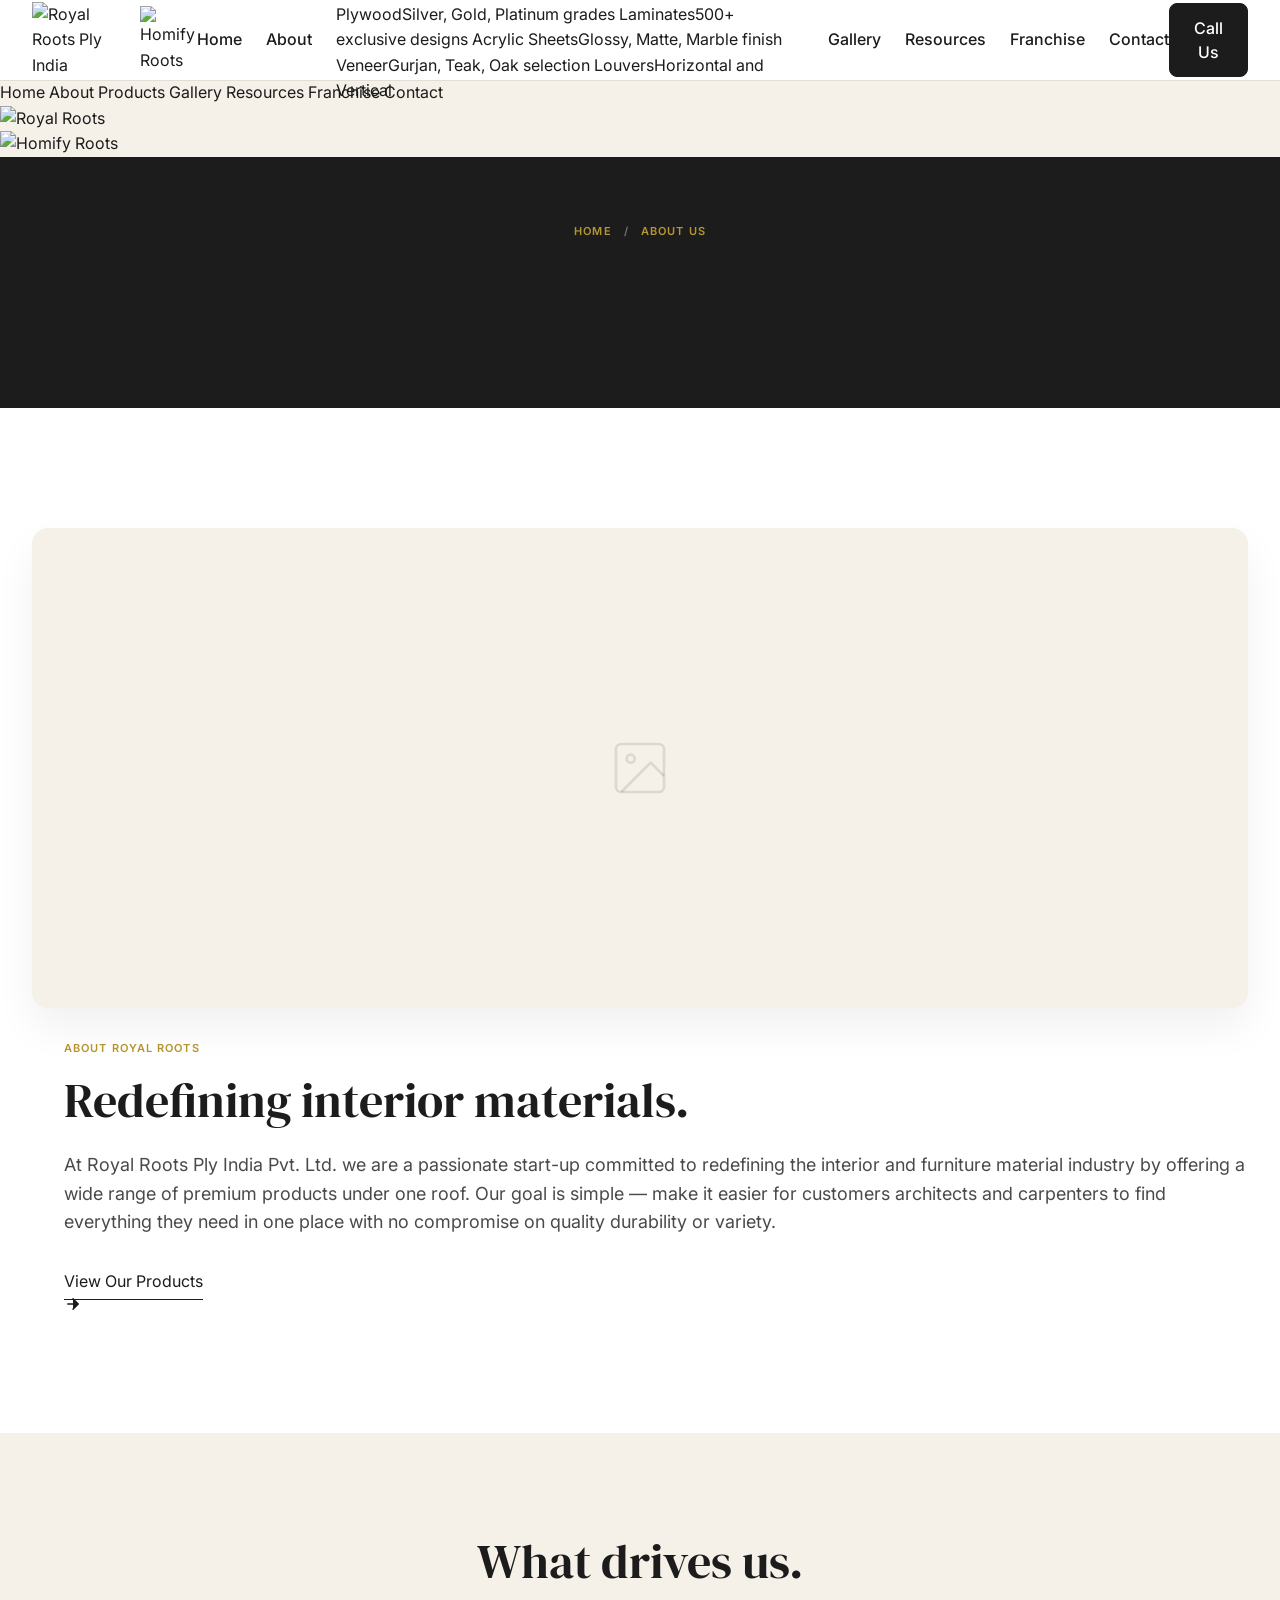
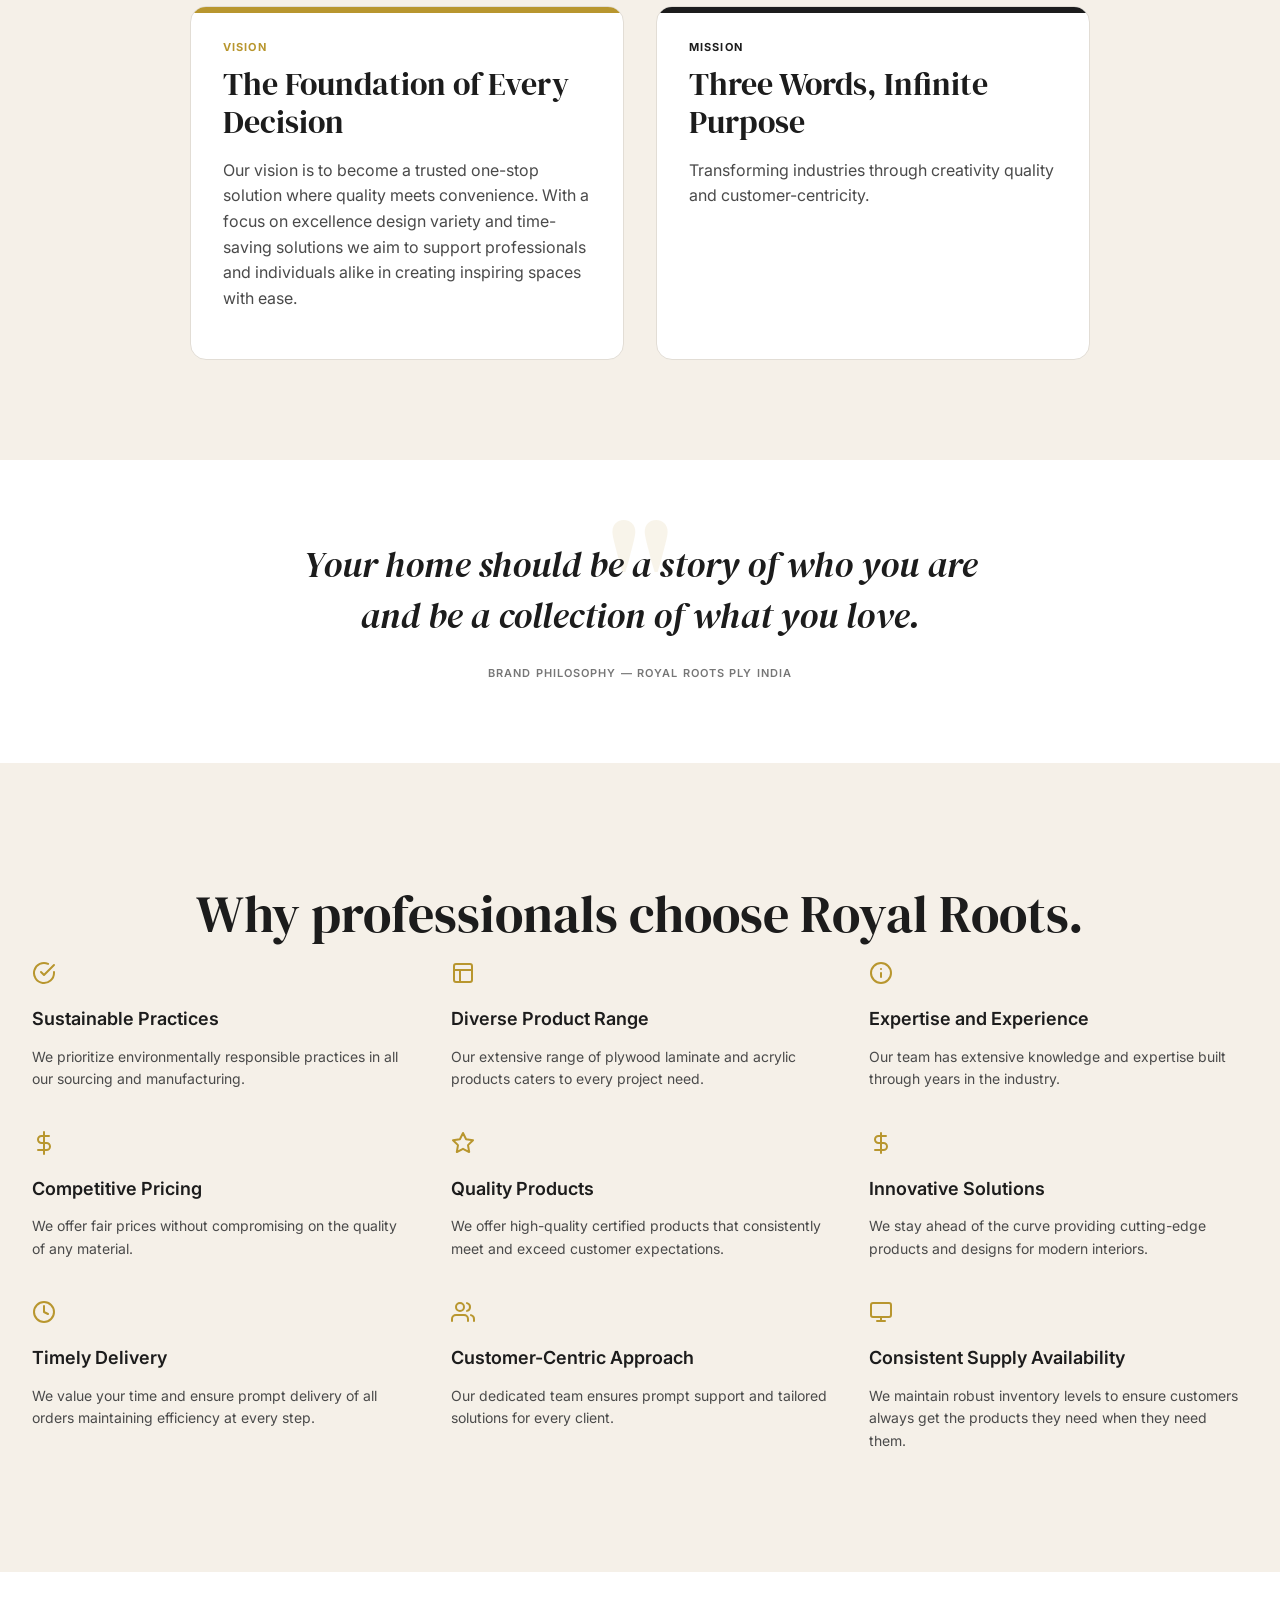
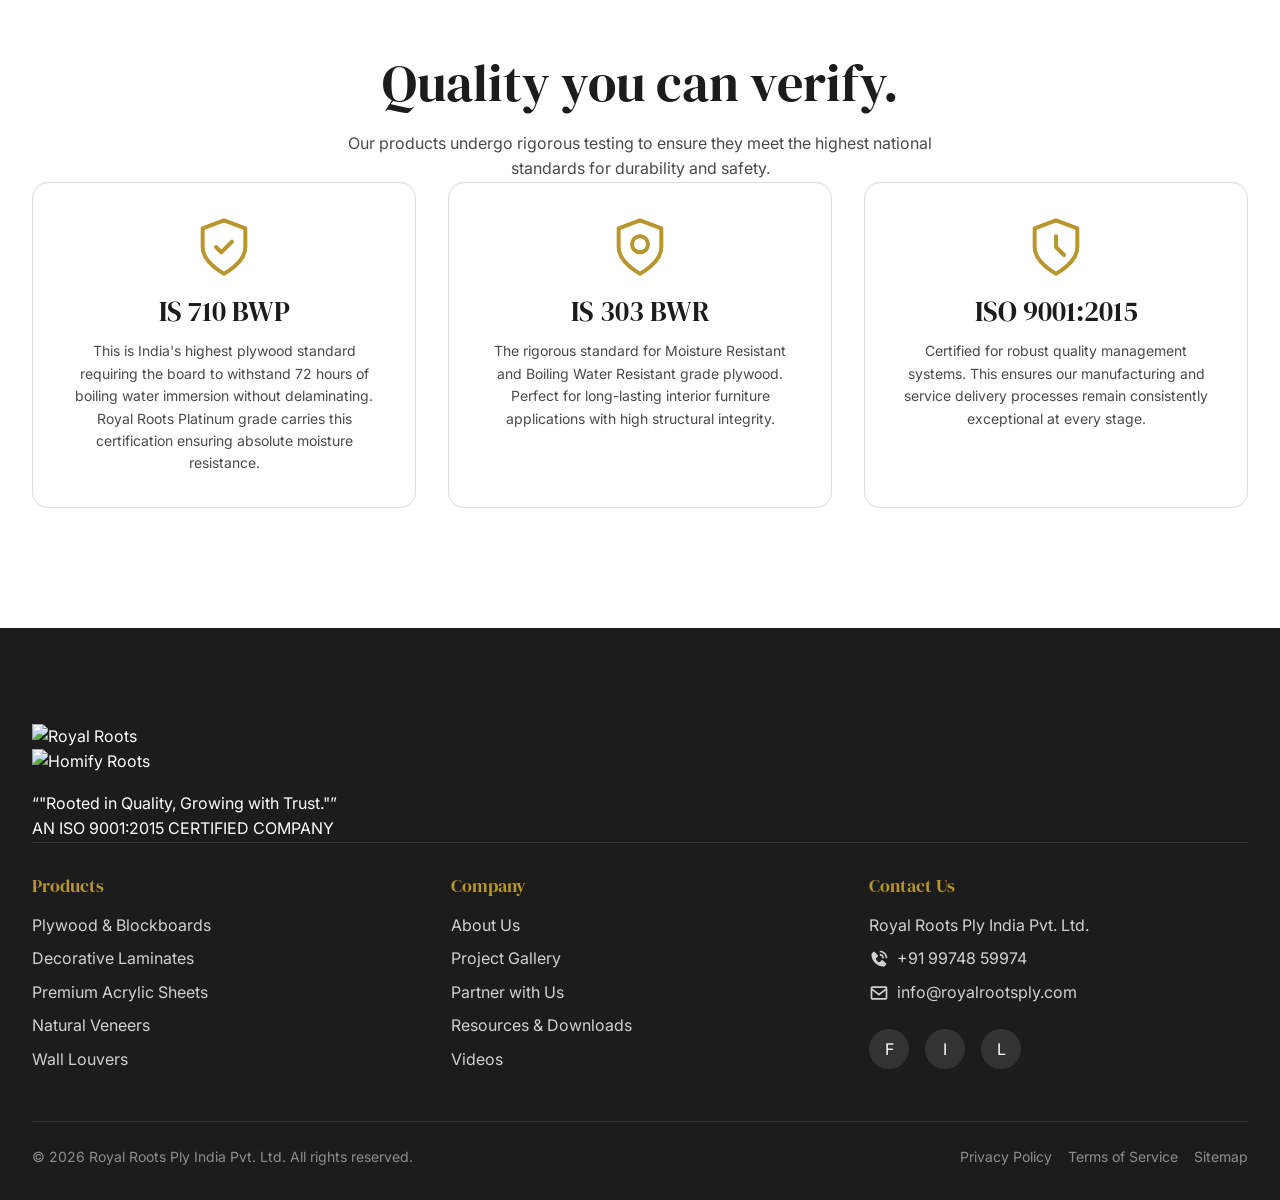
==== about.html @ 34aa25be "feat: add about page — story, vision, mission, philosophy, features, certifications" ====
<!DOCTYPE html>
<html lang="en">
<head>
  <meta charset="UTF-8">
  <meta name="viewport" content="width=device-width, initial-scale=1.0">
  <title>About Royal Roots Ply India — Premium Plywood Supplier Ahmedabad Gujarat</title>
  <meta name="description" content="Royal Roots Ply India is a passionate start-up redefining interior materials with IS 710 certified plywood laminates and acrylic, and the vision of quality meeting convenience.">
  <link rel="canonical" href="https://royalroots.in/about">
  
  <meta name="geo.region" content="IN-GJ">
  <meta name="geo.placename" content="Ahmedabad">

  <link rel="icon" type="image/png" href="assets/favicon.png">

  <!-- CSS Dependencies -->
  <link rel="stylesheet" href="css/reset.css">
  <link rel="stylesheet" href="css/tokens.css">
  <link rel="stylesheet" href="css/typography.css">
  <link rel="stylesheet" href="css/layout.css">
  <link rel="stylesheet" href="css/buttons.css">
  <link rel="stylesheet" href="css/badges.css">
  <link rel="stylesheet" href="css/cards.css">
  <link rel="stylesheet" href="css/whatsapp.css">
  <link rel="stylesheet" href="css/navbar.css">
  <link rel="stylesheet" href="css/footer.css">

  <style>
    /* Section 1: Hero Band */
    .hero-about {
      background-color: var(--color-near-black);
      padding: 60px 0 80px;
      color: var(--color-white);
      text-align: center;
    }
    .breadcrumb {
      font-size: 11px;
      text-transform: uppercase;
      letter-spacing: 0.1em;
      color: var(--color-gold);
      font-weight: 600;
      margin-bottom: var(--spacing-4);
      display: inline-block;
    }
    .breadcrumb-sep {
      color: rgba(255,255,255,0.4);
      margin: 0 var(--spacing-2);
    }

    /* Section 2: Who We Are */
    .who-we-are {
      padding: 120px 0;
      background-color: var(--color-white);
    }
    .about-image {
      width: 100%;
      height: 100%;
      min-height: 480px;
      object-fit: cover;
      border-radius: var(--radius-lg);
      box-shadow: 0 20px 40px rgba(0,0,0,0.06);
    }
    .about-label {
      font-size: 11px;
      text-transform: uppercase;
      letter-spacing: 0.1em;
      color: var(--color-gold);
      font-weight: 600;
      display: block;
      margin-bottom: var(--spacing-4);
    }

    /* Section 3: Vision & Mission */
    .vision-mission {
      padding: 100px 0;
      background-color: var(--color-background-warm);
    }
    .card-vm {
      background-color: var(--color-white);
      border-radius: var(--radius-lg);
      border: 1px solid var(--color-border);
      position: relative;
      overflow: hidden;
      padding: var(--spacing-8);
      display: flex;
      flex-direction: column;
      height: 100%;
    }
    .card-vm-top {
      position: absolute;
      top: 0;
      left: 0;
      right: 0;
      height: 6px;
    }
    .card-vm-gold .card-vm-top { background-color: var(--color-gold); }
    .card-vm-dark .card-vm-top { background-color: var(--color-near-black); }
    .label-gold { color: var(--color-gold); font-size: 11px; font-weight: 700; letter-spacing: 0.1em; }
    .label-dark { color: var(--color-near-black); font-size: 11px; font-weight: 700; letter-spacing: 0.1em; }

    /* Section 4: Brand Philosophy */
    .philosophy {
      padding: 80px 0;
      background-color: var(--color-white);
    }
    .philosophy-container {
      max-width: 700px;
      margin: 0 auto;
      text-align: center;
      position: relative;
    }
    .quote-mark {
      position: absolute;
      top: -40px;
      left: 50%;
      transform: translateX(-50%);
      font-family: var(--font-family-heading);
      font-size: 160px;
      line-height: 1;
      color: rgba(184, 150, 46, 0.1);
      z-index: 0;
    }
    .quote-text {
      font-family: var(--font-family-heading);
      font-size: 36px;
      font-style: italic;
      color: var(--color-near-black);
      line-height: 1.4;
      position: relative;
      z-index: 1;
      margin-bottom: var(--spacing-6);
    }
    .quote-attr {
      font-size: 11px;
      text-transform: uppercase;
      letter-spacing: 0.1em;
      color: var(--color-text-light);
      font-weight: 600;
    }

    /* Section 5: Why Choose Us */
    .why-choose-us {
      padding: 120px 0;
      background-color: var(--color-background-warm);
    }
    .feature-item {
      display: flex;
      flex-direction: column;
      gap: var(--spacing-3);
    }
    .feature-icon {
      color: var(--color-gold);
      width: 24px;
      height: 24px;
      margin-bottom: var(--spacing-2);
    }
    .feature-title {
      font-weight: 600;
      font-size: 18px;
      color: var(--color-near-black);
    }
    .feature-desc {
      color: var(--color-text-secondary);
      font-size: var(--font-size-sm);
      line-height: 1.6;
    }

    /* Section 6: Certifications */
    .certifications {
      padding: 80px 0 120px;
      background-color: var(--color-white);
    }
    .cert-card {
      background-color: var(--color-white);
      border: 1px solid var(--color-border);
      border-radius: var(--radius-lg);
      padding: var(--spacing-8);
      text-align: center;
      height: 100%;
    }
    .cert-icon {
      width: 64px;
      height: 64px;
      color: var(--color-gold);
      margin: 0 auto var(--spacing-4);
    }

    @media (max-width: 768px) {
      .who-we-are .split-50-50 { display: flex; flex-direction: column-reverse; gap: var(--spacing-10); }
      .about-image { min-height: 320px; }
      .vision-mission .grid-2 { grid-template-columns: 1fr; }
      .why-choose-us .grid-3 { grid-template-columns: 1fr; gap: var(--spacing-10); }
      .certifications .grid-3 { grid-template-columns: 1fr; gap: var(--spacing-8); }
    }
  </style>
</head>
<body>

  <!-- Shared Navbar -->
  <header class="navbar" id="site-header">
    <div class="container navbar-container">
      <a href="/" class="navbar-brand navbar-logos">
        <img src="assets/royal-roots-logo.jpg" alt="Royal Roots Ply India" class="logo-royal-roots" loading="lazy">
        <div class="logo-divider"></div>
        <img src="assets/homify-roots-logo.jpg" alt="Homify Roots" class="logo-homify-roots" loading="lazy">
      </a>
      <nav class="navbar-nav">
        <a href="/" class="nav-link">Home</a>
        <a href="/about" class="nav-link active">About</a>
        <div class="nav-item-dropdown">
          <a href="/products" class="nav-link">Products ▾</a>
          <div class="nav-dropdown-menu">
            <a href="/products/plywood" class="dropdown-item"><span class="dropdown-title">Plywood</span><span class="dropdown-desc">Silver, Gold, Platinum grades</span></a>
            <a href="/products/laminates" class="dropdown-item"><span class="dropdown-title">Laminates</span><span class="dropdown-desc">500+ exclusive designs</span></a>
            <a href="/products/acrylic" class="dropdown-item"><span class="dropdown-title">Acrylic Sheets</span><span class="dropdown-desc">Glossy, Matte, Marble finish</span></a>
            <a href="/products/veneer" class="dropdown-item"><span class="dropdown-title">Veneer</span><span class="dropdown-desc">Gurjan, Teak, Oak selection</span></a>
            <a href="/products/louvers" class="dropdown-item"><span class="dropdown-title">Louvers</span><span class="dropdown-desc">Horizontal and Vertical</span></a>
          </div>
        </div>
        <a href="/gallery" class="nav-link">Gallery</a>
        <a href="/resources" class="nav-link">Resources</a>
        <a href="/franchise" class="nav-link">Franchise</a>
        <a href="/contact" class="nav-link">Contact</a>
      </nav>
      <div class="navbar-actions"><a href="tel:+919876543210" class="btn btn-dark">Call Us</a></div>
      <button class="navbar-toggle" id="mobile-menu-toggle" aria-label="Toggle menu"><span class="navbar-toggle-icon"></span></button>
    </div>
  </header>
  
  <div class="mobile-menu-overlay" id="mobile-menu">
    <nav class="mobile-nav-links">
      <a href="/" class="mobile-nav-link">Home</a>
      <a href="/about" class="mobile-nav-link active">About</a>
      <a href="/products" class="mobile-nav-link">Products</a>
      <a href="/gallery" class="mobile-nav-link">Gallery</a>
      <a href="/resources" class="mobile-nav-link">Resources</a>
      <a href="/franchise" class="mobile-nav-link">Franchise</a>
      <a href="/contact" class="mobile-nav-link">Contact</a>
    </nav>
    <div class="mobile-menu-bottom">
      <img src="assets/royal-roots-logo.jpg" alt="Royal Roots" class="logo-royal-roots logo-white" loading="lazy">
      <div class="logo-divider"></div>
      <img src="assets/homify-roots-logo.jpg" alt="Homify Roots" class="logo-homify-roots logo-white" loading="lazy">
    </div>
  </div>

  <main id="main-content">
    
    <!-- Section 1: Hero Band -->
    <section class="hero-about">
      <div class="container">
        <div class="breadcrumb">
          HOME <span class="breadcrumb-sep">/</span> ABOUT US
        </div>
        <h1 style="font-family: var(--font-family-heading); font-size: 60px; margin: 0;">Our Story.</h1>
      </div>
    </section>

    <!-- Section 2: Who We Are -->
    <section class="who-we-are">
      <div class="container">
        <div class="grid split-50-50 items-center">
          <div style="height: 100%;">
            <!-- Using a solid color placeholder assuming actual image will be provided later -->
            <div style="background-color: var(--color-background-warm); width: 100%; height: 100%; min-height: 480px; border-radius: var(--radius-lg); box-shadow: 0 20px 40px rgba(0,0,0,0.06); display: flex; align-items: center; justify-content: center; position: relative; overflow: hidden;">
              <svg width="64" height="64" viewBox="0 0 24 24" fill="none" stroke="currentColor" stroke-width="1" style="color: rgba(0,0,0,0.1);"><rect x="3" y="3" width="18" height="18" rx="2" ry="2"/><circle cx="8.5" cy="8.5" r="1.5"/><polyline points="21 15 16 10 5 21"/></svg>
            </div>
          </div>
          
          <div style="padding-left: var(--spacing-8);">
            <span class="about-label">About Royal Roots</span>
            <h2 style="font-family: var(--font-family-heading); font-size: 48px; margin-bottom: var(--spacing-6); line-height: 1.1;">Redefining interior materials.</h2>
            <p style="font-size: var(--font-size-lg); color: var(--color-text-secondary); line-height: 1.6; margin-bottom: var(--spacing-8);">
              At Royal Roots Ply India Pvt. Ltd. we are a passionate start-up committed to redefining the interior and furniture material industry by offering a wide range of premium products under one roof. Our goal is simple — make it easier for customers architects and carpenters to find everything they need in one place with no compromise on quality durability or variety.
            </p>
            <a href="/products" class="btn-link inline-flex items-center gap-1" style="font-size: 16px;">
              View Our Products 
              <svg width="18" height="18" fill="currentColor" viewBox="0 0 24 24"><path d="M5 12h14M12 5l7 7-7 7" stroke="currentColor" stroke-width="2" stroke-linecap="round" stroke-linejoin="round"/></svg>
            </a>
          </div>
        </div>
      </div>
    </section>

    <!-- Section 3: Vision and Mission -->
    <section class="vision-mission">
      <div class="container">
        <div class="text-center mb-12">
          <h2 style="font-family: var(--font-family-heading); font-size: 48px;">What drives us.</h2>
        </div>
        
        <div class="grid grid-2" style="max-width: 900px; margin: 0 auto; gap: var(--spacing-8);">
          <!-- Vision Card -->
          <div class="card-vm card-vm-gold">
            <div class="card-vm-top"></div>
            <span class="label-gold mb-2 block">VISION</span>
            <h3 style="font-family: var(--font-family-heading); font-size: 32px; margin-bottom: var(--spacing-4);">The Foundation of Every Decision</h3>
            <p style="color: var(--color-text-secondary); line-height: 1.6; font-size: var(--font-size-base); flex-grow: 1;">
              Our vision is to become a trusted one-stop solution where quality meets convenience. With a focus on excellence design variety and time-saving solutions we aim to support professionals and individuals alike in creating inspiring spaces with ease.
            </p>
          </div>
          
          <!-- Mission Card -->
          <div class="card-vm card-vm-dark">
            <div class="card-vm-top"></div>
            <span class="label-dark mb-2 block">MISSION</span>
            <h3 style="font-family: var(--font-family-heading); font-size: 32px; margin-bottom: var(--spacing-4);">Three Words, Infinite Purpose</h3>
            <p style="color: var(--color-text-secondary); line-height: 1.6; font-size: var(--font-size-base); flex-grow: 1;">
              Transforming industries through creativity quality and customer-centricity.
            </p>
          </div>
        </div>
      </div>
    </section>

    <!-- Section 4: Brand Philosophy -->
    <section class="philosophy">
      <div class="container">
        <div class="philosophy-container">
          <div class="quote-mark">"</div>
          <p class="quote-text">Your home should be a story of who you are and be a collection of what you love.</p>
          <div class="quote-attr">Brand Philosophy — Royal Roots Ply India</div>
        </div>
      </div>
    </section>

    <!-- Section 5: Why Choose Us -->
    <section class="why-choose-us">
      <div class="container">
        <div class="text-center mb-12">
          <h2 style="font-family: var(--font-family-heading); font-size: 52px;">Why professionals choose Royal Roots.</h2>
        </div>
        
        <div class="grid grid-3" style="gap: var(--spacing-10);">
          
          <!-- Item 1 -->
          <div class="feature-item">
            <svg class="feature-icon" viewBox="0 0 24 24" fill="none" stroke="currentColor" stroke-width="2" stroke-linecap="round" stroke-linejoin="round"><path d="M22 11.08V12a10 10 0 1 1-5.93-9.14"/><polyline points="22 4 12 14.01 9 11.01"/></svg>
            <div class="feature-title">Sustainable Practices</div>
            <div class="feature-desc">We prioritize environmentally responsible practices in all our sourcing and manufacturing.</div>
          </div>
          
          <!-- Item 2 -->
          <div class="feature-item">
            <svg class="feature-icon" viewBox="0 0 24 24" fill="none" stroke="currentColor" stroke-width="2" stroke-linecap="round" stroke-linejoin="round"><rect x="3" y="3" width="18" height="18" rx="2" ry="2"/><line x1="3" y1="9" x2="21" y2="9"/><line x1="9" y1="21" x2="9" y2="9"/></svg>
            <div class="feature-title">Diverse Product Range</div>
            <div class="feature-desc">Our extensive range of plywood laminate and acrylic products caters to every project need.</div>
          </div>
          
          <!-- Item 3 -->
          <div class="feature-item">
            <svg class="feature-icon" viewBox="0 0 24 24" fill="none" stroke="currentColor" stroke-width="2" stroke-linecap="round" stroke-linejoin="round"><circle cx="12" cy="12" r="10"/><path d="M12 16v-4"/><path d="M12 8h.01"/></svg>
            <div class="feature-title">Expertise and Experience</div>
            <div class="feature-desc">Our team has extensive knowledge and expertise built through years in the industry.</div>
          </div>
          
          <!-- Item 4 -->
          <div class="feature-item">
            <svg class="feature-icon" viewBox="0 0 24 24" fill="none" stroke="currentColor" stroke-width="2" stroke-linecap="round" stroke-linejoin="round"><line x1="12" y1="1" x2="12" y2="23"/><path d="M17 5H9.5a3.5 3.5 0 0 0 0 7h5a3.5 3.5 0 0 1 0 7H6"/></svg>
            <div class="feature-title">Competitive Pricing</div>
            <div class="feature-desc">We offer fair prices without compromising on the quality of any material.</div>
          </div>
          
          <!-- Item 5 -->
          <div class="feature-item">
            <svg class="feature-icon" viewBox="0 0 24 24" fill="none" stroke="currentColor" stroke-width="2" stroke-linecap="round" stroke-linejoin="round"><polygon points="12 2 15.09 8.26 22 9.27 17 14.14 18.18 21.02 12 17.77 5.82 21.02 7 14.14 2 9.27 8.91 8.26 12 2"/></svg>
            <div class="feature-title">Quality Products</div>
            <div class="feature-desc">We offer high-quality certified products that consistently meet and exceed customer expectations.</div>
          </div>
          
          <!-- Item 6 -->
          <div class="feature-item">
            <svg class="feature-icon" viewBox="0 0 24 24" fill="none" stroke="currentColor" stroke-width="2" stroke-linecap="round" stroke-linejoin="round"><path d="M12 2v20"/><path d="M17 5H9.5a3.5 3.5 0 0 0 0 7h5a3.5 3.5 0 0 1 0 7H6"/></svg>
            <div class="feature-title">Innovative Solutions</div>
            <div class="feature-desc">We stay ahead of the curve providing cutting-edge products and designs for modern interiors.</div>
          </div>
          
          <!-- Item 7 -->
          <div class="feature-item">
            <svg class="feature-icon" viewBox="0 0 24 24" fill="none" stroke="currentColor" stroke-width="2" stroke-linecap="round" stroke-linejoin="round"><circle cx="12" cy="12" r="10"/><polyline points="12 6 12 12 16 14"/></svg>
            <div class="feature-title">Timely Delivery</div>
            <div class="feature-desc">We value your time and ensure prompt delivery of all orders maintaining efficiency at every step.</div>
          </div>
          
          <!-- Item 8 -->
          <div class="feature-item">
            <svg class="feature-icon" viewBox="0 0 24 24" fill="none" stroke="currentColor" stroke-width="2" stroke-linecap="round" stroke-linejoin="round"><path d="M17 21v-2a4 4 0 0 0-4-4H5a4 4 0 0 0-4 4v2"/><circle cx="9" cy="7" r="4"/><path d="M23 21v-2a4 4 0 0 0-3-3.87"/><path d="M16 3.13a4 4 0 0 1 0 7.75"/></svg>
            <div class="feature-title">Customer-Centric Approach</div>
            <div class="feature-desc">Our dedicated team ensures prompt support and tailored solutions for every client.</div>
          </div>
          
          <!-- Item 9 -->
          <div class="feature-item">
            <svg class="feature-icon" viewBox="0 0 24 24" fill="none" stroke="currentColor" stroke-width="2" stroke-linecap="round" stroke-linejoin="round"><rect x="2" y="3" width="20" height="14" rx="2" ry="2"/><line x1="8" y1="21" x2="16" y2="21"/><line x1="12" y1="17" x2="12" y2="21"/></svg>
            <div class="feature-title">Consistent Supply Availability</div>
            <div class="feature-desc">We maintain robust inventory levels to ensure customers always get the products they need when they need them.</div>
          </div>

        </div>
      </div>
    </section>

    <!-- Section 6: Certifications -->
    <section class="certifications">
      <div class="container">
        <div class="text-center mb-12">
          <h2 style="font-family: var(--font-family-heading); font-size: 52px; margin-bottom: var(--spacing-4);">Quality you can verify.</h2>
          <p style="color: var(--color-text-secondary); max-width: 600px; margin: 0 auto;">Our products undergo rigorous testing to ensure they meet the highest national standards for durability and safety.</p>
        </div>
        
        <div class="grid grid-3">
          <!-- Card 1 -->
          <div class="cert-card">
            <svg class="cert-icon" viewBox="0 0 24 24" fill="none" stroke="currentColor" stroke-width="1.5" stroke-linecap="round" stroke-linejoin="round"><path d="M12 22s8-4 8-10V5l-8-3-8 3v7c0 6 8 10 8 10z"/><path d="M9 12l2 2 4-4"/></svg>
            <h3 style="font-family: var(--font-family-heading); font-size: 28px; margin-bottom: var(--spacing-3);">IS 710 BWP</h3>
            <p style="color: var(--color-text-secondary); font-size: var(--font-size-sm); line-height: 1.6; margin: 0;">This is India's highest plywood standard requiring the board to withstand 72 hours of boiling water immersion without delaminating. Royal Roots Platinum grade carries this certification ensuring absolute moisture resistance.</p>
          </div>
          
          <!-- Card 2 -->
          <div class="cert-card">
            <svg class="cert-icon" viewBox="0 0 24 24" fill="none" stroke="currentColor" stroke-width="1.5" stroke-linecap="round" stroke-linejoin="round"><path d="M12 22s8-4 8-10V5l-8-3-8 3v7c0 6 8 10 8 10z"/><circle cx="12" cy="11" r="3"/></svg>
            <h3 style="font-family: var(--font-family-heading); font-size: 28px; margin-bottom: var(--spacing-3);">IS 303 BWR</h3>
            <p style="color: var(--color-text-secondary); font-size: var(--font-size-sm); line-height: 1.6; margin: 0;">The rigorous standard for Moisture Resistant and Boiling Water Resistant grade plywood. Perfect for long-lasting interior furniture applications with high structural integrity.</p>
          </div>
          
          <!-- Card 3 -->
          <div class="cert-card">
            <svg class="cert-icon" viewBox="0 0 24 24" fill="none" stroke="currentColor" stroke-width="1.5" stroke-linecap="round" stroke-linejoin="round"><path d="M12 22s8-4 8-10V5l-8-3-8 3v7c0 6 8 10 8 10z"/><path d="M12 8v4l3 3"/></svg>
            <h3 style="font-family: var(--font-family-heading); font-size: 28px; margin-bottom: var(--spacing-3);">ISO 9001:2015</h3>
            <p style="color: var(--color-text-secondary); font-size: var(--font-size-sm); line-height: 1.6; margin: 0;">Certified for robust quality management systems. This ensures our manufacturing and service delivery processes remain consistently exceptional at every stage.</p>
          </div>
        </div>
      </div>
    </section>

  </main>

  <!-- Shared Footer -->
  <footer class="footer">
    <div class="container">
      <div class="footer-top">
        <div class="navbar-logos" style="justify-content: center; margin-bottom: var(--spacing-4);">
          <img src="assets/royal-roots-logo.jpg" alt="Royal Roots" class="logo-royal-roots logo-white" loading="lazy">
          <div class="logo-divider" style="background-color: rgba(255,255,255,0.2);"></div>
          <img src="assets/homify-roots-logo.jpg" alt="Homify Roots" class="logo-homify-roots logo-white" loading="lazy">
        </div>
        <q class="footer-tagline">"Rooted in Quality, Growing with Trust."</q>
        <div class="footer-certification">AN ISO 9001:2015 CERTIFIED COMPANY</div>
      </div>
      
      <div class="grid grid-3 mb-8" style="gap: var(--spacing-10); border-top: 1px solid rgba(255,255,255,0.1); padding-top: var(--spacing-8);">
        <div>
          <h4 class="footer-heading">Products</h4>
          <ul class="footer-links">
            <li><a href="/products/plywood">Plywood & Blockboards</a></li>
            <li><a href="/products/laminates">Decorative Laminates</a></li>
            <li><a href="/products/acrylic">Premium Acrylic Sheets</a></li>
            <li><a href="/products/veneer">Natural Veneers</a></li>
            <li><a href="/products/louvers">Wall Louvers</a></li>
          </ul>
        </div>
        <div>
          <h4 class="footer-heading">Company</h4>
          <ul class="footer-links">
            <li><a href="/about">About Us</a></li>
            <li><a href="/gallery">Project Gallery</a></li>
            <li><a href="/franchise">Partner with Us</a></li>
            <li><a href="/resources">Resources & Downloads</a></li>
            <li><a href="/videos">Videos</a></li>
          </ul>
        </div>
        <div class="footer-contact">
          <h4 class="footer-heading">Contact Us</h4>
          <p>Royal Roots Ply India Pvt. Ltd.</p>
          <p>
             <svg width="20" height="20" fill="currentColor" viewBox="0 0 24 24"><path d="M20 10.999h2C22 5.869 18.127 2 12.99 2v2C17.052 4 20 6.943 20 10.999z"/><path d="M13 8c2.103 0 3 .897 3 3h2c0-3.225-1.775-5-5-5v2zm3.422 5.443a1.001 1.001 0 0 0-1.391.043l-2.393 2.461c-.576-.11-1.734-.471-2.926-1.66-1.192-1.193-1.553-2.354-1.66-2.926l2.459-2.394a1 1 0 0 0 .043-1.391L6.859 3.513a1 1 0 0 0-1.391-.087l-2.17 1.861a1 1 0 0 0-.29.649c-.015.25-.301 6.172 4.291 10.766C11.305 20.707 16.323 21 17.705 21c.202 0 .326-.006.359-.008a.992.992 0 0 0 .648-.291l1.86-2.171a.997.997 0 0 0-.086-1.391l-4.064-3.696z"/></svg> 
             <a href="tel:+919974859974" style="color: inherit; text-decoration: none;">+91 99748 59974</a>
          </p>
          <p>
            <svg width="20" height="20" fill="currentColor" viewBox="0 0 24 24"><path d="M20 4H4c-1.103 0-2 .897-2 2v12c0 1.103.897 2 2 2h16c1.103 0 2-.897 2-2V6c0-1.103-.897-2-2-2zm0 2v.511l-8 6.223-8-6.222V6h16zM4 18V9.044l7.386 5.745a.994.994 0 0 0 1.228 0L20 9.044 20.002 18H4z"/></svg>
            <a href="mailto:info@royalrootsply.com" style="color: inherit; text-decoration: none;">info@royalrootsply.com</a>
          </p>
          <div class="footer-social">
            <a href="#" aria-label="Facebook">F</a>
            <a href="#" aria-label="Instagram">I</a>
            <a href="#" aria-label="LinkedIn">L</a>
          </div>
        </div>
      </div>
      
      <div class="footer-bottom">
        <div>&copy; 2026 Royal Roots Ply India Pvt. Ltd. All rights reserved.</div>
        <div class="footer-bottom-links">
          <a href="/privacy">Privacy Policy</a>
          <a href="/terms">Terms of Service</a>
          <a href="/sitemap">Sitemap</a>
        </div>
      </div>
    </div>
  </footer>

  <script type="module">
    import { NavViewModel } from './js/viewmodels/NavViewModel.js';
    import { NavView } from './js/views/NavView.js';
    
    document.addEventListener('DOMContentLoaded', () => {
      // Init mobile nav
      const navVM = new NavViewModel();
      new NavView(navVM);
    });
  </script>
</body>
</html>
---- css/tokens.css ----
/* css/tokens.css */
:root {
  /* Colors */
  --color-gold: #B8962E;
  --color-gold-hover: #D4AF37; /* Lighter shade for hover states */
  --color-background-warm: #F5F0E8;
  --color-near-black: #1C1C1C;
  --color-white: #FFFFFF;
  --color-border: #E2DDD5;
  
  /* Text Colors */
  --color-text-primary: var(--color-near-black);
  --color-text-secondary: #4A4A4A;
  --color-text-light: #767676;
  --color-text-inverse: var(--color-white);
  
  /* Wood Texture Colors (for gradients/shadows) */
  --color-wood-light: #DEB887;
  --color-wood-medium: #D2B48C;
  --color-wood-dark: #8B4513;
  
  /* Brand/Social */
  --color-whatsapp-green: #25D366;
  --color-whatsapp-hover: #128C7E;

  /* Typography */
  --font-family-heading: 'DM Serif Display', serif;
  --font-family-body: 'Inter', sans-serif;
  
  /* Type Scale (Fluid typography baseline values) */
  --font-size-xs: 0.75rem;     /* 12px */
  --font-size-sm: 0.875rem;    /* 14px */
  --font-size-base: 1rem;      /* 16px */
  --font-size-lg: 1.125rem;    /* 18px */
  --font-size-xl: 1.5rem;      /* 24px */
  --font-size-2xl: 2rem;       /* 32px */
  --font-size-3xl: 2.5rem;     /* 40px */
  --font-size-4xl: 3.5rem;     /* 56px */
  --font-size-5xl: 4.5rem;     /* 72px */

  /* Spacing Scale (8pt grid) */
  --spacing-1: 0.25rem;  /* 4px */
  --spacing-2: 0.5rem;   /* 8px */
  --spacing-3: 0.75rem;  /* 12px */
  --spacing-4: 1rem;     /* 16px */
  --spacing-5: 1.25rem;  /* 20px */
  --spacing-6: 1.5rem;   /* 24px */
  --spacing-8: 2rem;     /* 32px */
  --spacing-10: 2.5rem;  /* 40px */
  --spacing-12: 3rem;    /* 48px */
  --spacing-16: 4rem;    /* 64px */
  --spacing-20: 5rem;    /* 80px */
  --spacing-24: 6rem;    /* 96px */
  --spacing-32: 8rem;    /* 128px */

  /* Border Radius */
  --radius-sm: 4px;
  --radius-md: 8px;
  --radius-lg: 16px;
  --radius-full: 9999px;

  /* Shadows */
  --shadow-sm: 0 1px 2px rgba(0, 0, 0, 0.05);
  --shadow-md: 0 4px 6px -1px rgba(0, 0, 0, 0.1), 0 2px 4px -1px rgba(0, 0, 0, 0.06);
  --shadow-lg: 0 10px 15px -3px rgba(0, 0, 0, 0.1), 0 4px 6px -2px rgba(0, 0, 0, 0.05);
  --shadow-board: 0 20px 25px -5px rgba(28, 28, 28, 0.15), 0 10px 10px -5px rgba(28, 28, 28, 0.1);

  /* Transitions */
  --transition-fast: 150ms cubic-bezier(0.4, 0, 0.2, 1);
  --transition-normal: 300ms cubic-bezier(0.4, 0, 0.2, 1);
  --transition-slow: 400ms cubic-bezier(0.4, 0, 0.2, 1);

  /* Z-Index */
  --z-behind: -1;
  --z-normal: 1;
  --z-above: 10;
  --z-sticky: 100;
  --z-overlay: 1000;
  --z-modal: 9999;
}
---- css/typography.css ----
/* css/typography.css */

/* Import Google Fonts */
@import url('https://fonts.googleapis.com/css2?family=DM+Serif+Display:ital@0;1&family=Inter:wght@400;500;600&display=swap');

body {
  font-family: var(--font-family-body);
  font-weight: 400;
  line-height: 1.6;
  color: var(--color-text-primary);
  background-color: var(--color-background-warm);
}

/* Headings */
h1, h2, h3, h4, h5, h6 {
  font-family: var(--font-family-heading);
  font-weight: 400; /* DM Serif Display is usually 400 */
  line-height: 1.2;
  margin-bottom: var(--spacing-4);
  color: var(--color-text-primary);
}

/* Responsive typography for headings */
h1 {
  font-size: var(--font-size-5xl);
}
h2 {
  font-size: var(--font-size-4xl);
}
h3 {
  font-size: var(--font-size-3xl);
}
h4 {
  font-size: var(--font-size-2xl);
}
h5 {
  font-size: var(--font-size-xl);
}
h6 {
  font-size: var(--font-size-lg);
}

@media (max-width: 1024px) {
  h1 { font-size: calc(var(--font-size-5xl) * 0.85); }
  h2 { font-size: calc(var(--font-size-4xl) * 0.85); }
  h3 { font-size: calc(var(--font-size-3xl) * 0.85); }
}

@media (max-width: 768px) {
  h1 { font-size: calc(var(--font-size-5xl) * 0.7); }
  h2 { font-size: calc(var(--font-size-4xl) * 0.75); }
  h3 { font-size: calc(var(--font-size-3xl) * 0.75); }
  h4 { font-size: calc(var(--font-size-2xl) * 0.85); }
}

@media (max-width: 480px) {
  h1 { font-size: calc(var(--font-size-5xl) * 0.6); }
  h2 { font-size: calc(var(--font-size-4xl) * 0.6); }
  h3 { font-size: calc(var(--font-size-3xl) * 0.65); }
}

p, ul, ol, dl, blockquote {
  margin-bottom: var(--spacing-4);
  font-family: var(--font-family-body);
}

strong, b {
  font-weight: 600;
}

em, i {
  font-style: italic;
  font-family: var(--font-family-heading); /* Can use serif for emphasis, or standard italic */
}

a {
  color: inherit;
  text-decoration: none;
}
---- css/layout.css ----
/* css/layout.css */

/* Container */
.container {
  width: 100%;
  max-width: 1280px;
  margin-left: auto;
  margin-right: auto;
  padding-left: var(--spacing-4);
  padding-right: var(--spacing-4);
}

@media (min-width: 768px) {
  .container {
    padding-left: var(--spacing-8);
    padding-right: var(--spacing-8);
  }
}

/* Section Padding */
.section-padding {
  padding-top: var(--spacing-16);
  padding-bottom: var(--spacing-16);
}
@media (min-width: 1024px) {
  .section-padding {
    padding-top: var(--spacing-24);
    padding-bottom: var(--spacing-24);
  }
}

.section-padding-sm {
  padding-top: var(--spacing-10);
  padding-bottom: var(--spacing-10);
}

/* Grid Classes */
.grid {
  display: grid;
  gap: var(--spacing-8);
}

.grid-2 { grid-template-columns: 1fr; }
.grid-3 { grid-template-columns: 1fr; }
.grid-4 { grid-template-columns: 1fr; }

@media (min-width: 768px) {
  .grid-2 { grid-template-columns: repeat(2, 1fr); }
  .grid-3 { grid-template-columns: repeat(2, 1fr); }
  .grid-4 { grid-template-columns: repeat(2, 1fr); }
}

@media (min-width: 1024px) {
  .grid-3 { grid-template-columns: repeat(3, 1fr); }
  .grid-4 { grid-template-columns: repeat(4, 1fr); }
}

/* Split Layouts (e.g. 55/45 or 60/40) */
.split-55-45 {
  display: grid;
  grid-template-columns: 1fr;
  gap: var(--spacing-8);
}
.split-60-40 {
  display: grid;
  grid-template-columns: 1fr;
  gap: var(--spacing-8);
}

@media (min-width: 1024px) {
  .split-55-45 { grid-template-columns: 55fr 45fr; }
  .split-60-40 { grid-template-columns: 60fr 40fr; }
}

/* Flex Utilities */
.flex { display: flex; }
.flex-column { flex-direction: column; }
.items-center { align-items: center; }
.justify-center { justify-content: center; }
.justify-between { justify-content: space-between; }
.justify-end { justify-content: flex-end; }
.flex-wrap { flex-wrap: wrap; }
.gap-1 { gap: var(--spacing-1); }
.gap-2 { gap: var(--spacing-2); }
.gap-3 { gap: var(--spacing-3); }
.gap-4 { gap: var(--spacing-4); }
.gap-6 { gap: var(--spacing-6); }
.gap-8 { gap: var(--spacing-8); }

/* Text Alignment */
.text-center { text-align: center; }
.text-left { text-align: left; }
.text-right { text-align: right; }

/* Spacing Margins */
.mb-1 { margin-bottom: var(--spacing-1); }
.mb-2 { margin-bottom: var(--spacing-2); }
.mb-3 { margin-bottom: var(--spacing-3); }
.mb-4 { margin-bottom: var(--spacing-4); }
.mb-6 { margin-bottom: var(--spacing-6); }
.mb-8 { margin-bottom: var(--spacing-8); }
.mt-4 { margin-top: var(--spacing-4); }
.mt-8 { margin-top: var(--spacing-8); }

/* Screen Reader Only */
.sr-only {
  position: absolute;
  width: 1px;
  height: 1px;
  padding: 0;
  margin: -1px;
  overflow: hidden;
  clip: rect(0, 0, 0, 0);
  white-space: nowrap;
  border-width: 0;
}
---- css/buttons.css ----
/* css/buttons.css */

/* Base Button Styles */
.btn {
  display: inline-flex;
  align-items: center;
  justify-content: center;
  padding: var(--spacing-3) var(--spacing-6);
  border-radius: var(--radius-md);
  font-family: var(--font-family-body);
  font-weight: 500;
  font-size: var(--font-size-base);
  line-height: 1.5;
  text-decoration: none;
  text-align: center;
  transition: all var(--transition-normal);
  cursor: pointer;
}

.btn:active {
  transform: translateY(1px);
}

.btn:disabled,
.btn.disabled {
  opacity: 0.6;
  cursor: not-allowed;
  pointer-events: none;
}

/* 1. Dark background that turns gold on hover */
.btn-dark {
  background-color: var(--color-near-black);
  color: var(--color-white);
  border: 1px solid var(--color-near-black);
}

.btn-dark:hover {
  background-color: var(--color-gold);
  border-color: var(--color-gold);
  color: var(--color-white);
}

/* 2. Gold background */
.btn-gold {
  background-color: var(--color-gold);
  color: var(--color-white);
  border: 1px solid var(--color-gold);
}

.btn-gold:hover {
  background-color: var(--color-gold-hover);
  border-color: var(--color-gold-hover);
}

/* 3. Outlined with light border */
.btn-outline {
  background-color: transparent;
  color: var(--color-text-primary);
  border: 1px solid var(--color-border);
}

.btn-outline:hover {
  background-color: var(--color-background-warm);
  border-color: var(--color-near-black);
}

/* 4. Outlined white for dark backgrounds */
.btn-outline-white {
  background-color: transparent;
  color: var(--color-white);
  border: 1px solid rgba(255, 255, 255, 0.3);
}

.btn-outline-white:hover {
  background-color: rgba(255, 255, 255, 0.1);
  border-color: var(--color-white);
}

/* 5. Text link style with underline */
.btn-link {
  background-color: transparent;
  color: var(--color-text-primary);
  padding: var(--spacing-2) 0;
  border-radius: 0;
  border-bottom: 1px solid var(--color-text-primary);
}

.btn-link:hover {
  color: var(--color-text-secondary);
  border-bottom-color: var(--color-text-secondary);
}

/* 6. Gold text link style */
.btn-link-gold {
  background-color: transparent;
  color: var(--color-gold);
  padding: var(--spacing-2) 0;
  border-radius: 0;
  border-bottom: 1px solid var(--color-gold);
}

.btn-link-gold:hover {
  color: var(--color-gold-hover);
  border-bottom-color: var(--color-gold-hover);
}

/* 7. Full width modifier */
.btn-full {
  width: 100%;
}
---- css/badges.css ----
/* css/badges.css */

/* Base Badge Style */
.badge {
  display: inline-flex;
  align-items: center;
  padding: var(--spacing-1) var(--spacing-3);
  border-radius: var(--radius-full);
  font-family: var(--font-family-body);
  font-size: var(--font-size-xs);
  font-weight: 600;
  text-transform: uppercase;
  letter-spacing: 0.05em;
  line-height: 1;
  white-space: nowrap;
}

/* 1. Outline */
.badge-outline {
  background-color: transparent;
  color: var(--color-text-primary);
  border: 1px solid var(--color-border);
}

/* 2. Gold */
.badge-gold {
  background-color: var(--color-gold);
  color: var(--color-white);
  border: 1px solid var(--color-gold);
}

/* 3. Dark */
.badge-dark {
  background-color: var(--color-near-black);
  color: var(--color-white);
  border: 1px solid var(--color-near-black);
}

/* 4. Board Overlay */
.badge-board {
  background-color: rgba(255, 255, 255, 0.9);
  color: var(--color-near-black);
  border: 1px solid rgba(0, 0, 0, 0.05);
  backdrop-filter: blur(4px);
  -webkit-backdrop-filter: blur(4px);
  box-shadow: var(--shadow-sm);
}

/* 5. Popular Label Styles */
.badge-popular {
  background-color: #FFF3CD;
  color: #856404;
  border: 1px solid #FFEEBA;
}
---- css/cards.css ----
/* css/cards.css */

/* Base Card Style */
.card {
  background-color: var(--color-white);
  border-radius: var(--radius-lg);
  box-shadow: var(--shadow-sm);
  overflow: hidden;
  transition: transform var(--transition-normal), box-shadow var(--transition-normal);
}

.card:hover {
  transform: translateY(-4px);
  box-shadow: var(--shadow-md);
}

/* 1. Grade Cards */
.card-grade {
  position: relative;
  padding: var(--spacing-6);
  border: 1px solid var(--color-border);
}

.card-grade::before {
  content: '';
  position: absolute;
  top: 0;
  left: 0;
  right: 0;
  height: 6px;
  background-color: var(--color-gold);
}

.card-grade-features {
  margin-top: var(--spacing-4);
  padding-left: var(--spacing-4);
  border-left: 2px solid var(--color-gold);
}

.card-grade-features li {
  margin-bottom: var(--spacing-2);
  color: var(--color-text-secondary);
}

/* 2. Product Scroll Cards */
.card-product {
  min-width: 280px;
  max-width: 320px;
  flex: 0 0 auto;
}

.card-product-image {
  width: 100%;
  aspect-ratio: 4/3;
  object-fit: cover;
}

.card-product-content {
  padding: var(--spacing-4);
}

/* 3. Testimonial Blocks */
.card-testimonial {
  background-color: var(--color-background-warm);
  padding: var(--spacing-6);
  border-radius: var(--radius-md);
  border-left: 4px solid var(--color-gold);
  box-shadow: none;
}

.card-testimonial-text {
  font-style: italic;
  font-size: var(--font-size-lg);
  margin-bottom: var(--spacing-4);
}

/* 4. Feature Items (No border) */
.card-feature {
  background-color: transparent;
  box-shadow: none;
  padding: var(--spacing-4) 0;
}

.card-feature:hover {
  transform: none;
  box-shadow: none;
}

/* 5. Article Preview Cards */
.card-article {
  display: flex;
  flex-direction: column;
}

.card-article-image {
  width: 100%;
  aspect-ratio: 16/9;
  object-fit: cover;
}

.card-article-body {
  padding: var(--spacing-5);
  flex-grow: 1;
}

/* 6. Stat Items */
.card-stat {
  text-align: center;
  padding: var(--spacing-6);
  background-color: var(--color-near-black);
  color: var(--color-white);
}

.card-stat-number {
  font-family: var(--font-family-heading);
  font-size: var(--font-size-4xl);
  color: var(--color-gold);
  margin-bottom: var(--spacing-2);
}

/* 7. Application Sector Tiles */
.card-sector {
  position: relative;
  aspect-ratio: 1/1;
  overflow: hidden;
  border-radius: var(--radius-md);
}

.card-sector img {
  width: 100%;
  height: 100%;
  object-fit: cover;
  transition: transform var(--transition-slow);
}

.card-sector:hover img {
  transform: scale(1.05);
}

.card-sector-overlay {
  position: absolute;
  inset: 0;
  background: linear-gradient(to top, rgba(0,0,0,0.8), rgba(0,0,0,0.2) 60%, transparent);
  display: flex;
  align-items: flex-end;
  padding: var(--spacing-4);
  color: var(--color-white);
}

/* 8. Download Cards */
.card-download {
  display: flex;
  align-items: center;
  justify-content: space-between;
  padding: var(--spacing-4) var(--spacing-6);
  border: 1px solid var(--color-border);
  border-radius: var(--radius-md);
}

.card-download-info {
  display: flex;
  align-items: center;
  gap: var(--spacing-4);
}

.card-download-icon {
  color: var(--color-gold);
  font-size: var(--font-size-2xl);
}
---- css/whatsapp.css ----
/* css/whatsapp.css */

/* Floating WhatsApp Button Wrapper */
.floating-actions {
  position: fixed;
  bottom: var(--spacing-6);
  right: var(--spacing-6);
  display: flex;
  flex-direction: column;
  gap: var(--spacing-4);
  z-index: var(--z-sticky);
}

/* WhatsApp Circle Button */
.btn-whatsapp-floating {
  display: flex;
  align-items: center;
  justify-content: center;
  width: 60px;
  height: 60px;
  background-color: var(--color-whatsapp-green);
  color: var(--color-white);
  border-radius: var(--radius-full);
  box-shadow: var(--shadow-lg);
  transition: transform var(--transition-normal), background-color var(--transition-fast);
  text-decoration: none;
}

.btn-whatsapp-floating:hover {
  background-color: var(--color-whatsapp-hover);
  transform: scale(1.1);
}

.btn-whatsapp-floating svg {
  width: 32px;
  height: 32px;
  fill: currentColor;
}

/* Smaller Call Button - hidden on desktop, visible on mobile */
.btn-call-floating {
  display: none;
  align-items: center;
  justify-content: center;
  width: 48px;
  height: 48px;
  background-color: var(--color-near-black);
  color: var(--color-white);
  border-radius: var(--radius-full);
  box-shadow: var(--shadow-lg);
  transition: transform var(--transition-normal);
  text-decoration: none;
}

.btn-call-floating:hover {
  transform: scale(1.1);
  background-color: var(--color-gold);
}

.btn-call-floating svg {
  width: 24px;
  height: 24px;
  fill: currentColor;
}

/* Mobile Responsiveness */
@media (max-width: 768px) {
  .floating-actions {
    bottom: var(--spacing-4);
    right: var(--spacing-4);
    gap: var(--spacing-3);
  }

  .btn-whatsapp-floating {
    width: 56px;
    height: 56px;
  }
  
  .btn-whatsapp-floating svg {
    width: 28px;
    height: 28px;
  }

  /* Show call button on mobile */
  .btn-call-floating {
    display: flex;
  }
}
---- css/navbar.css ----
/* css/navbar.css */

.navbar {
  position: fixed;
  top: 0;
  left: 0;
  width: 100%;
  background-color: var(--color-white);
  border-bottom: 1px solid var(--color-border);
  z-index: var(--z-sticky);
  transition: all var(--transition-normal);
}

.navbar.scrolled {
  box-shadow: var(--shadow-sm);
}

.navbar-container {
  display: flex;
  align-items: center;
  justify-content: space-between;
  height: 80px;
}

.navbar-brand {
  display: flex;
  align-items: center;
  gap: var(--spacing-3);
  text-decoration: none;
  color: var(--color-near-black);
}

.navbar-logo {
  height: 48px;
  width: auto;
}

.navbar-title {
  font-family: var(--font-family-heading);
  font-size: var(--font-size-lg);
  font-weight: 500;
  margin: 0;
}

/* Desktop Navigation */
.navbar-nav {
  display: none;
  align-items: center;
  gap: var(--spacing-6);
}

@media (min-width: 1024px) {
  .navbar-nav {
    display: flex;
  }
}

.nav-link {
  font-family: var(--font-family-body);
  font-size: var(--font-size-base);
  font-weight: 500;
  color: var(--color-text-primary);
  text-decoration: none;
  transition: color var(--transition-fast);
  position: relative;
}

.nav-link:hover,
.nav-link.active {
  color: var(--color-gold);
}

.nav-link::after {
  content: '';
  position: absolute;
  bottom: -4px;
  left: 0;
  width: 0%;
  height: 2px;
  background-color: var(--color-gold);
  transition: width var(--transition-normal);
}

.nav-link:hover::after,
.nav-link.active::after {
  width: 100%;
}

/* Mobile Menu Toggle */
.navbar-toggle {
  display: block;
  width: 32px;
  height: 32px;
  position: relative;
  border: none;
  background: transparent;
  cursor: pointer;
}

@media (min-width: 1024px) {
  .navbar-toggle {
    display: none;
  }
}

.navbar-toggle-icon,
.navbar-toggle-icon::before,
.navbar-toggle-icon::after {
  position: absolute;
  width: 24px;
  height: 2px;
  background-color: var(--color-near-black);
  transition: transform var(--transition-normal), opacity var(--transition-normal);
}

.navbar-toggle-icon {
  top: 50%;
  left: 50%;
  transform: translate(-50%, -50%);
}

.navbar-toggle-icon::before {
  content: '';
  top: -8px;
  left: 0;
}

.navbar-toggle-icon::after {
  content: '';
  bottom: -8px;
  left: 0;
}

/* Open State for Mobile Toggle */
.navbar-toggle.is-active .navbar-toggle-icon {
  background-color: transparent;
}
.navbar-toggle.is-active .navbar-toggle-icon::before {
  top: 0;
  transform: rotate(45deg);
}
.navbar-toggle.is-active .navbar-toggle-icon::after {
  bottom: 0;
  transform: rotate(-45deg);
}

/* Actions */
.navbar-actions {
  display: none;
  align-items: center;
  gap: var(--spacing-4);
}

@media (min-width: 1024px) {
  .navbar-actions {
    display: flex;
  }
}

/* Body padding to offset fixed navbar */
body {
  padding-top: 80px;
}
---- css/footer.css ----
/* css/footer.css */

.footer {
  background-color: var(--color-near-black);
  color: var(--color-white);
  padding-top: var(--spacing-16);
  padding-bottom: var(--spacing-4);
  margin-top: auto;
}

@media (min-width: 1024px) {
  .footer {
    padding-top: var(--spacing-24);
    padding-bottom: var(--spacing-8);
  }
}

.footer-main {
  display: grid;
  gap: var(--spacing-10);
  margin-bottom: var(--spacing-12);
  grid-template-columns: 1fr;
}

@media (min-width: 768px) {
  .footer-main {
    grid-template-columns: 2fr 1fr 1fr;
  }
}

@media (min-width: 1024px) {
  .footer-main {
    grid-template-columns: 2fr 1fr 1fr 1fr;
  }
}

.footer-brand {
  margin-bottom: var(--spacing-4);
}

.footer-logo {
  height: 48px;
  margin-bottom: var(--spacing-4);
  /* Use a white logo or filter to make it white */
  filter: brightness(0) invert(1);
}

.footer-description {
  color: rgba(255, 255, 255, 0.7);
  max-width: 300px;
  margin-bottom: var(--spacing-6);
}

.footer-heading {
  font-family: var(--font-family-heading);
  font-size: var(--font-size-lg);
  color: var(--color-gold);
  margin-bottom: var(--spacing-4);
  font-weight: 500;
}

.footer-links {
  list-style: none;
}

.footer-links li {
  margin-bottom: var(--spacing-2);
}

.footer-links a {
  color: rgba(255, 255, 255, 0.8);
  text-decoration: none;
  transition: color var(--transition-fast);
}

.footer-links a:hover {
  color: var(--color-gold);
}

.footer-contact p {
  color: rgba(255, 255, 255, 0.8);
  margin-bottom: var(--spacing-2);
  display: flex;
  align-items: center;
  gap: var(--spacing-2);
}

.footer-social {
  display: flex;
  gap: var(--spacing-4);
  margin-top: var(--spacing-6);
}

.footer-social a {
  display: inline-flex;
  align-items: center;
  justify-content: center;
  width: 40px;
  height: 40px;
  border-radius: var(--radius-full);
  background-color: rgba(255, 255, 255, 0.1);
  color: var(--color-white);
  transition: all var(--transition-normal);
}

.footer-social a:hover {
  background-color: var(--color-gold);
  transform: translateY(-2px);
}

.footer-bottom {
  border-top: 1px solid rgba(255, 255, 255, 0.1);
  padding-top: var(--spacing-6);
  display: flex;
  flex-direction: column;
  align-items: center;
  text-align: center;
  gap: var(--spacing-4);
  color: rgba(255, 255, 255, 0.5);
  font-size: var(--font-size-sm);
}

@media (min-width: 768px) {
  .footer-bottom {
    flex-direction: row;
    justify-content: space-between;
    text-align: left;
  }
}

.footer-bottom-links {
  display: flex;
  gap: var(--spacing-4);
}

.footer-bottom-links a {
  color: rgba(255, 255, 255, 0.5);
  transition: color var(--transition-fast);
}

.footer-bottom-links a:hover {
  color: var(--color-gold);
}
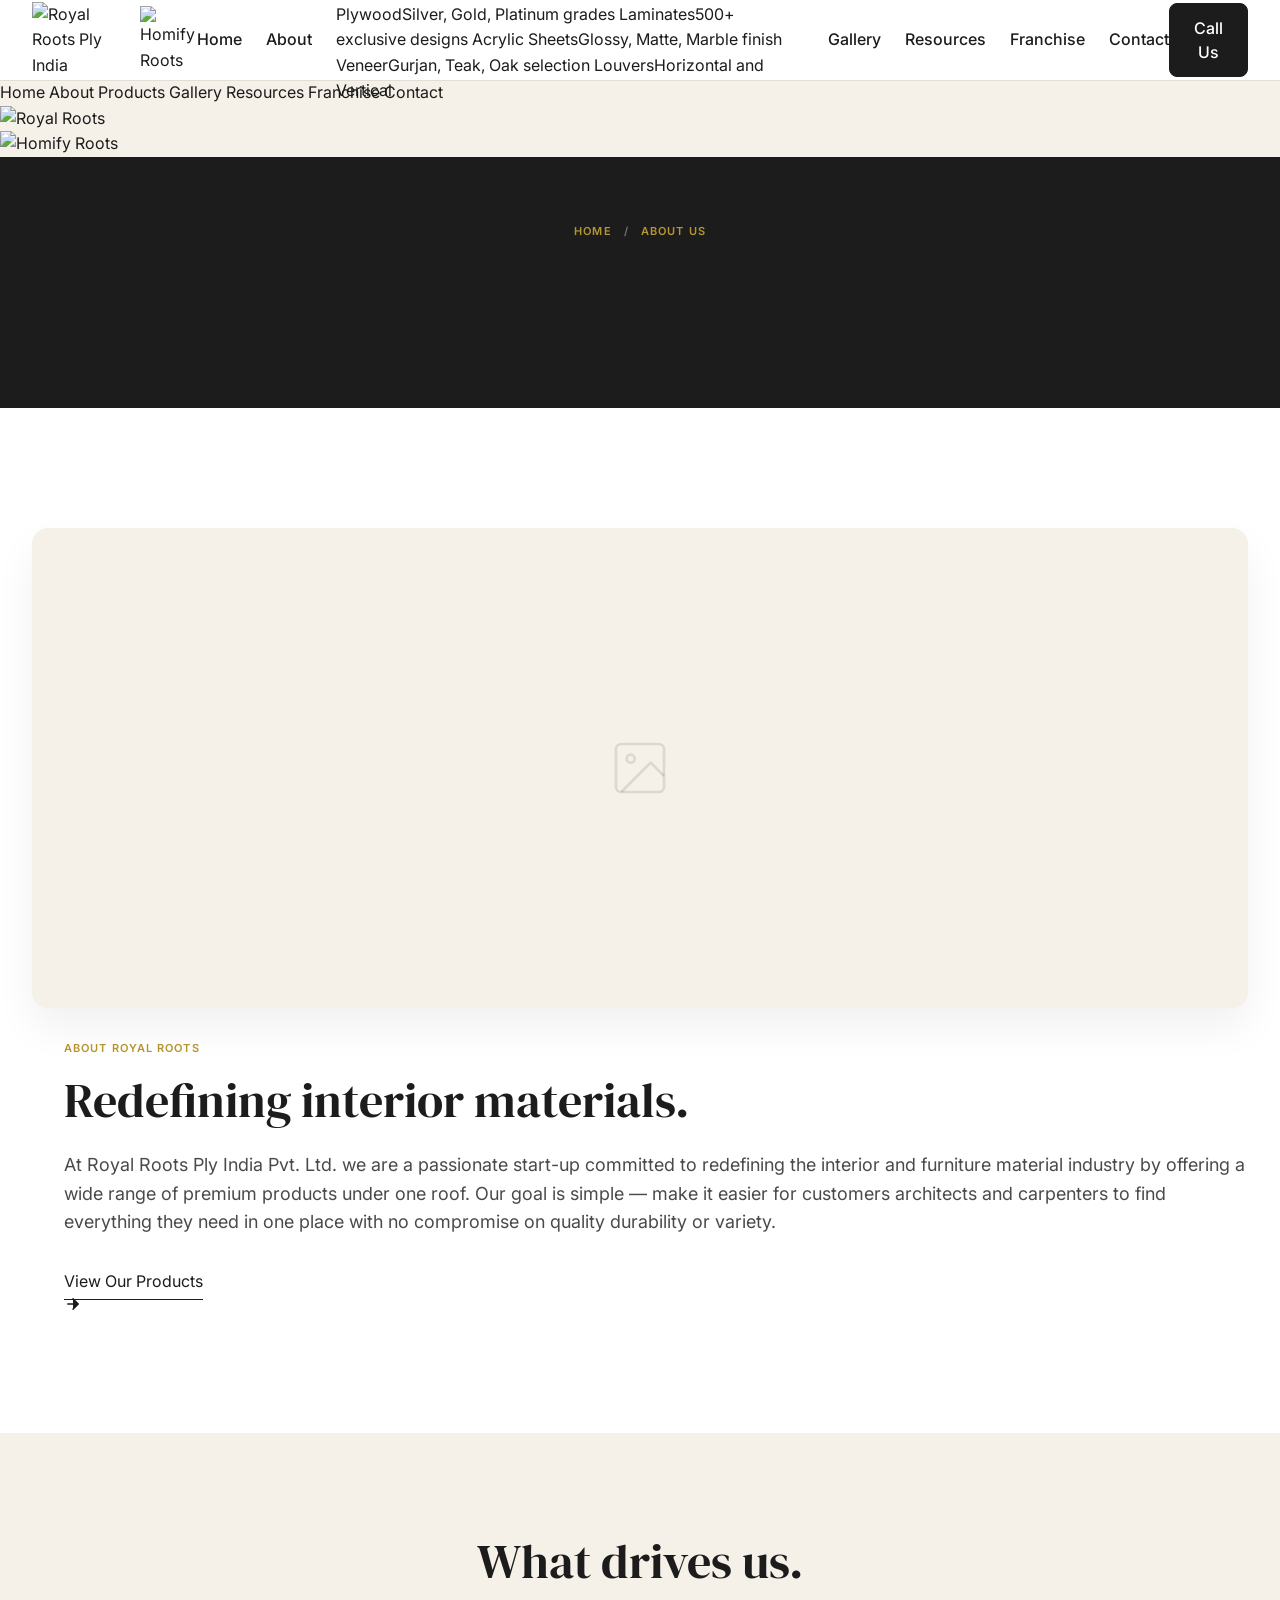
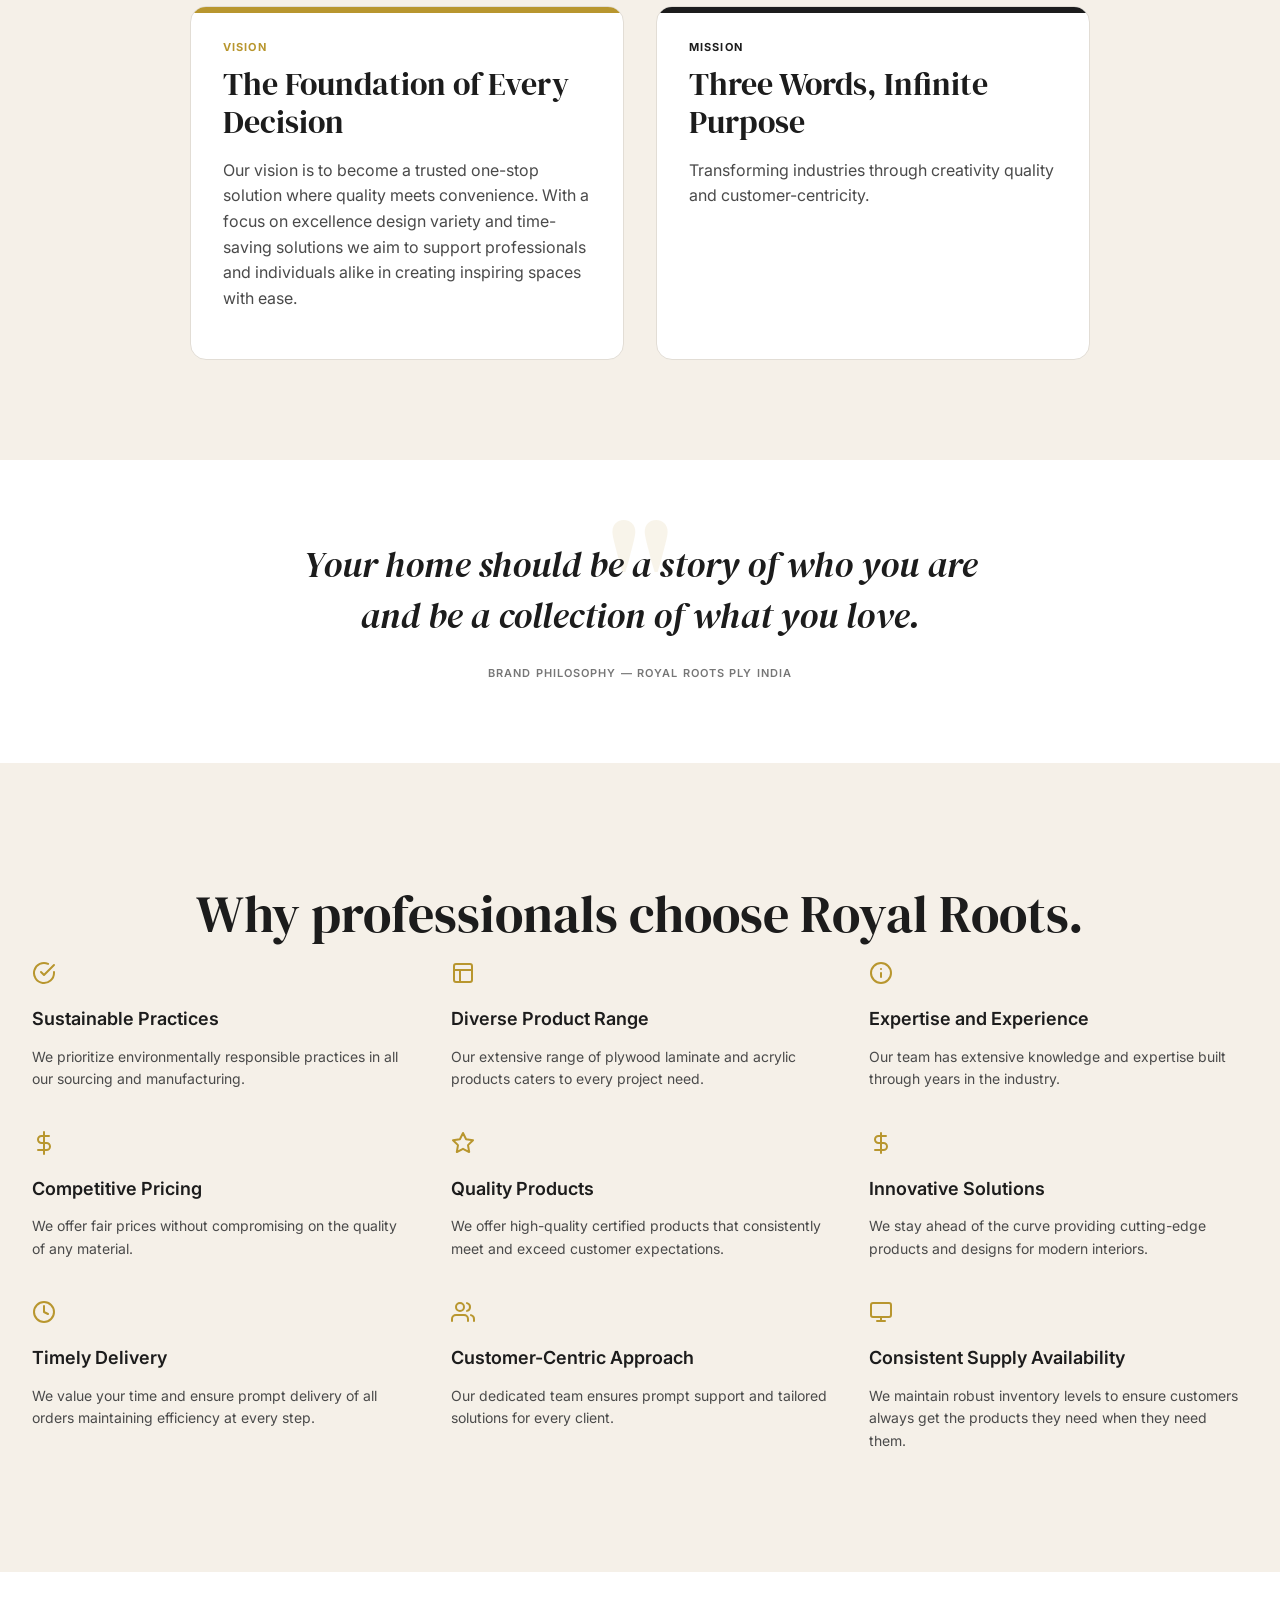
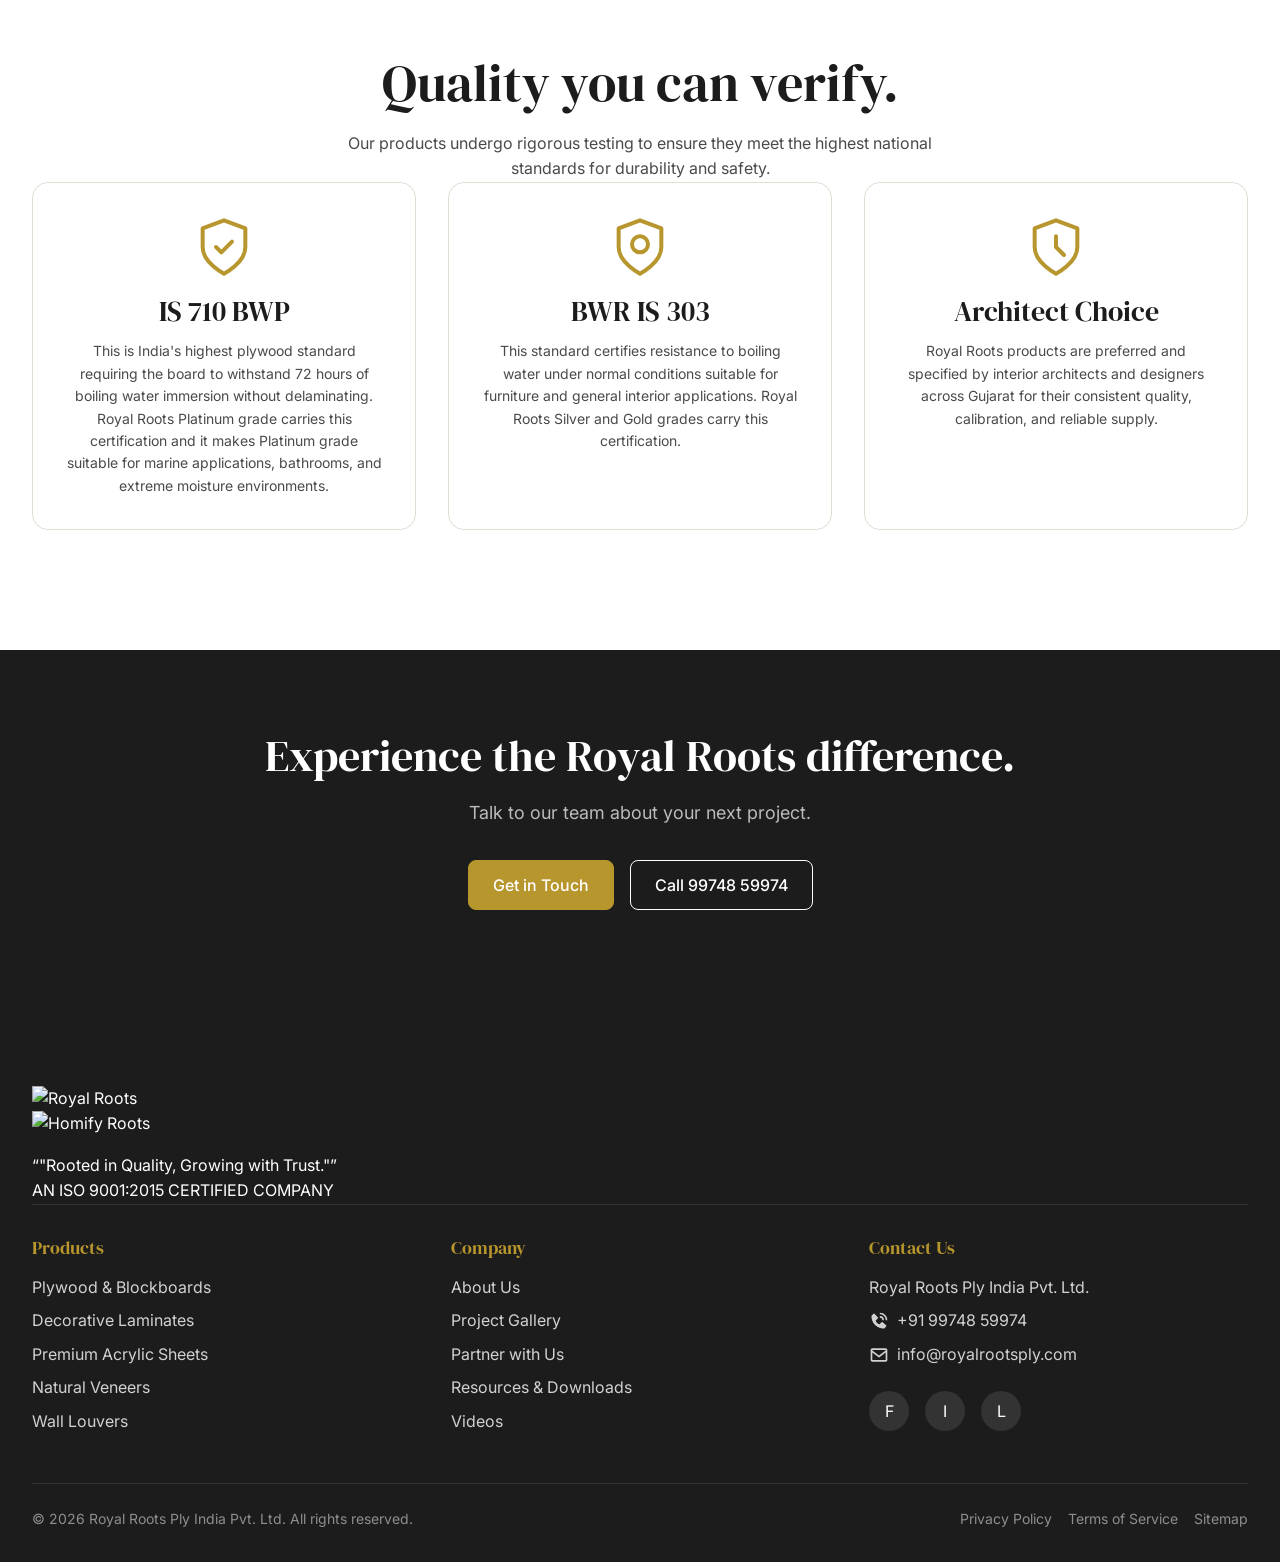
==== commit 4a9258a7: "fix(about): correct certification texts and add missed Section 7 CTA band" ====
--- a/about.html
+++ b/about.html
@@ -412,22 +412,34 @@
           <div class="cert-card">
             <svg class="cert-icon" viewBox="0 0 24 24" fill="none" stroke="currentColor" stroke-width="1.5" stroke-linecap="round" stroke-linejoin="round"><path d="M12 22s8-4 8-10V5l-8-3-8 3v7c0 6 8 10 8 10z"/><path d="M9 12l2 2 4-4"/></svg>
             <h3 style="font-family: var(--font-family-heading); font-size: 28px; margin-bottom: var(--spacing-3);">IS 710 BWP</h3>
-            <p style="color: var(--color-text-secondary); font-size: var(--font-size-sm); line-height: 1.6; margin: 0;">This is India's highest plywood standard requiring the board to withstand 72 hours of boiling water immersion without delaminating. Royal Roots Platinum grade carries this certification ensuring absolute moisture resistance.</p>
+            <p style="color: var(--color-text-secondary); font-size: var(--font-size-sm); line-height: 1.6; margin: 0;">This is India's highest plywood standard requiring the board to withstand 72 hours of boiling water immersion without delaminating. Royal Roots Platinum grade carries this certification and it makes Platinum grade suitable for marine applications, bathrooms, and extreme moisture environments.</p>
           </div>
           
           <!-- Card 2 -->
           <div class="cert-card">
             <svg class="cert-icon" viewBox="0 0 24 24" fill="none" stroke="currentColor" stroke-width="1.5" stroke-linecap="round" stroke-linejoin="round"><path d="M12 22s8-4 8-10V5l-8-3-8 3v7c0 6 8 10 8 10z"/><circle cx="12" cy="11" r="3"/></svg>
-            <h3 style="font-family: var(--font-family-heading); font-size: 28px; margin-bottom: var(--spacing-3);">IS 303 BWR</h3>
-            <p style="color: var(--color-text-secondary); font-size: var(--font-size-sm); line-height: 1.6; margin: 0;">The rigorous standard for Moisture Resistant and Boiling Water Resistant grade plywood. Perfect for long-lasting interior furniture applications with high structural integrity.</p>
+            <h3 style="font-family: var(--font-family-heading); font-size: 28px; margin-bottom: var(--spacing-3);">BWR IS 303</h3>
+            <p style="color: var(--color-text-secondary); font-size: var(--font-size-sm); line-height: 1.6; margin: 0;">This standard certifies resistance to boiling water under normal conditions suitable for furniture and general interior applications. Royal Roots Silver and Gold grades carry this certification.</p>
           </div>
           
           <!-- Card 3 -->
           <div class="cert-card">
             <svg class="cert-icon" viewBox="0 0 24 24" fill="none" stroke="currentColor" stroke-width="1.5" stroke-linecap="round" stroke-linejoin="round"><path d="M12 22s8-4 8-10V5l-8-3-8 3v7c0 6 8 10 8 10z"/><path d="M12 8v4l3 3"/></svg>
-            <h3 style="font-family: var(--font-family-heading); font-size: 28px; margin-bottom: var(--spacing-3);">ISO 9001:2015</h3>
-            <p style="color: var(--color-text-secondary); font-size: var(--font-size-sm); line-height: 1.6; margin: 0;">Certified for robust quality management systems. This ensures our manufacturing and service delivery processes remain consistently exceptional at every stage.</p>
-          </div>
+            <h3 style="font-family: var(--font-family-heading); font-size: 28px; margin-bottom: var(--spacing-3);">Architect Choice</h3>
+            <p style="color: var(--color-text-secondary); font-size: var(--font-size-sm); line-height: 1.6; margin: 0;">Royal Roots products are preferred and specified by interior architects and designers across Gujarat for their consistent quality, calibration, and reliable supply.</p>
+          </div>
+        </div>
+      </div>
+    </section>
+
+    <!-- Section 7: CTA Band -->
+    <section class="cta-band" style="background-color: var(--color-near-black); padding: 80px 0; text-align: center;">
+      <div class="container">
+        <h2 style="font-family: var(--font-family-heading); font-size: 44px; color: var(--color-white); margin-bottom: var(--spacing-4);">Experience the Royal Roots difference.</h2>
+        <p style="font-size: var(--font-size-lg); color: rgba(255,255,255,0.7); margin-bottom: var(--spacing-8); max-width: 600px; margin-left: auto; margin-right: auto;">Talk to our team about your next project.</p>
+        <div class="flex gap-4 flex-wrap items-center justify-center">
+          <a href="/contact.html" class="btn btn-gold">Get in Touch</a>
+          <a href="tel:+919974859974" class="btn btn-outline" style="border-color: var(--color-white); color: var(--color-white);">Call 99748 59974</a>
         </div>
       </div>
     </section>
